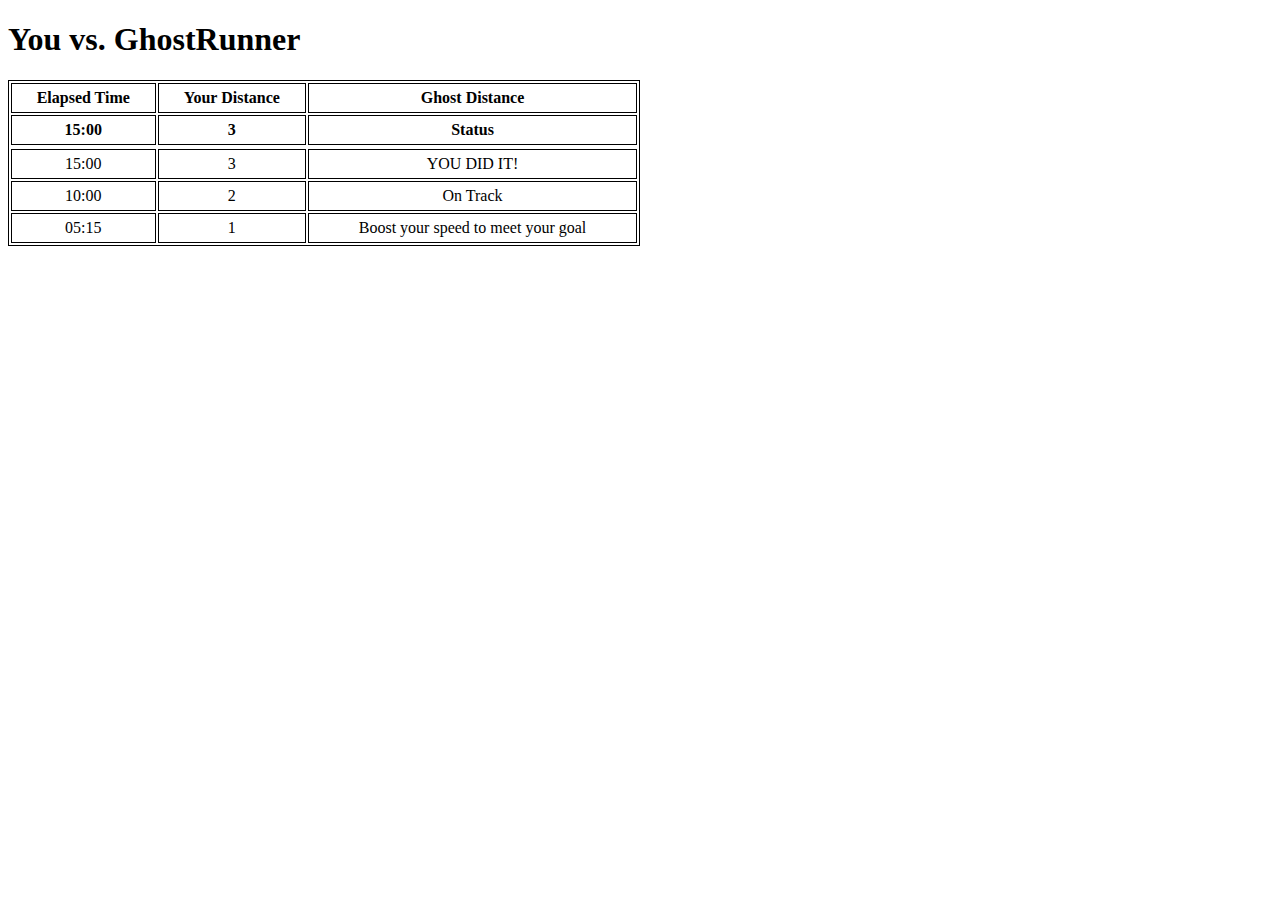
==== app/status/index.html @ 796ea12a "Adding Miranda's index.html files." ====
<!DOCTYPE html>
<html>
<head>
  <title>GhostRunner</title>
</head>

<style>
table, th, td {
    border: 1px solid black;
}
th, td {
    padding: 5px;
}
th, td {
    text-align: center;
}
</style>

<body style="background-color:PaleYellow ">

<h1>You vs. GhostRunner</h1>


<table style="width:50%">
		<tr>
			<th>Elapsed Time</th>
			<th>Your Distance</th>
			<th>Ghost Distance</th>
		</tr>
		<tr>
			<th>15:00</th>
			<th>3</th>
			<th>Status</th>
		</tr>
		<tr>
		</tr>
		<tr>
			<td>15:00</td>
			<td>3</td>
			<td>YOU DID IT!</td>
		</tr>
		<tr>
			<td>10:00</td>
			<td>2</td>
			<td>On Track</td>
		</tr>
		<tr>
			<td>05:15</td>
			<td>1</td>
			<td>Boost your speed to meet your goal</td>
		</tr>


</table>


</body>
</html>
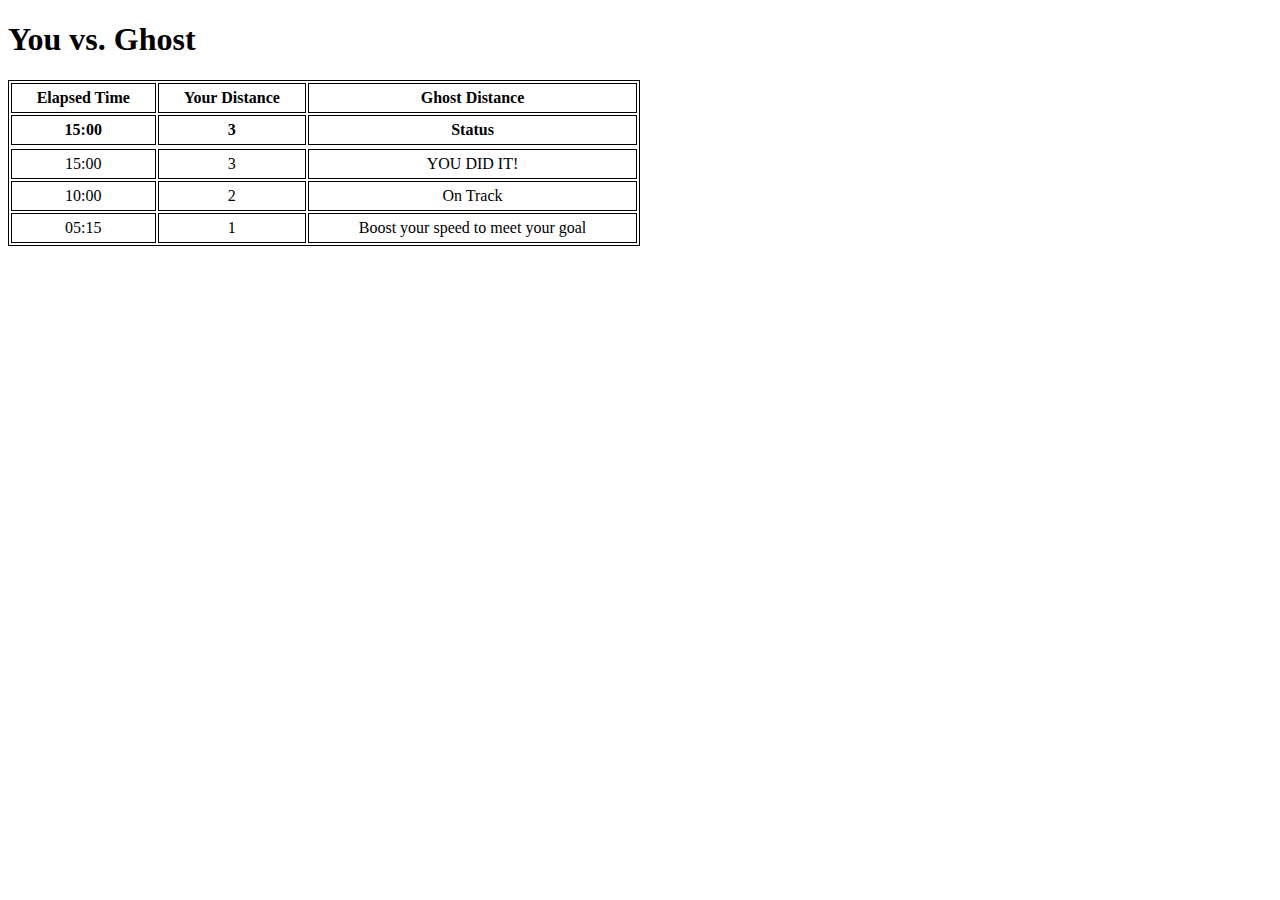
==== commit 88dc7b6e: "Changing GhostRunner to GhostRacer." ====
--- a/app/status/index.html
+++ b/app/status/index.html
@@ -1,7 +1,7 @@
 <!DOCTYPE html>
 <html>
 <head>
-  <title>GhostRunner</title>
+  <title>GhostRacer</title>
 </head>
 
 <style>
@@ -18,7 +18,7 @@
 
 <body style="background-color:PaleYellow ">
 
-<h1>You vs. GhostRunner</h1>
+<h1>You vs. Ghost</h1>
 
 
 <table style="width:50%">
